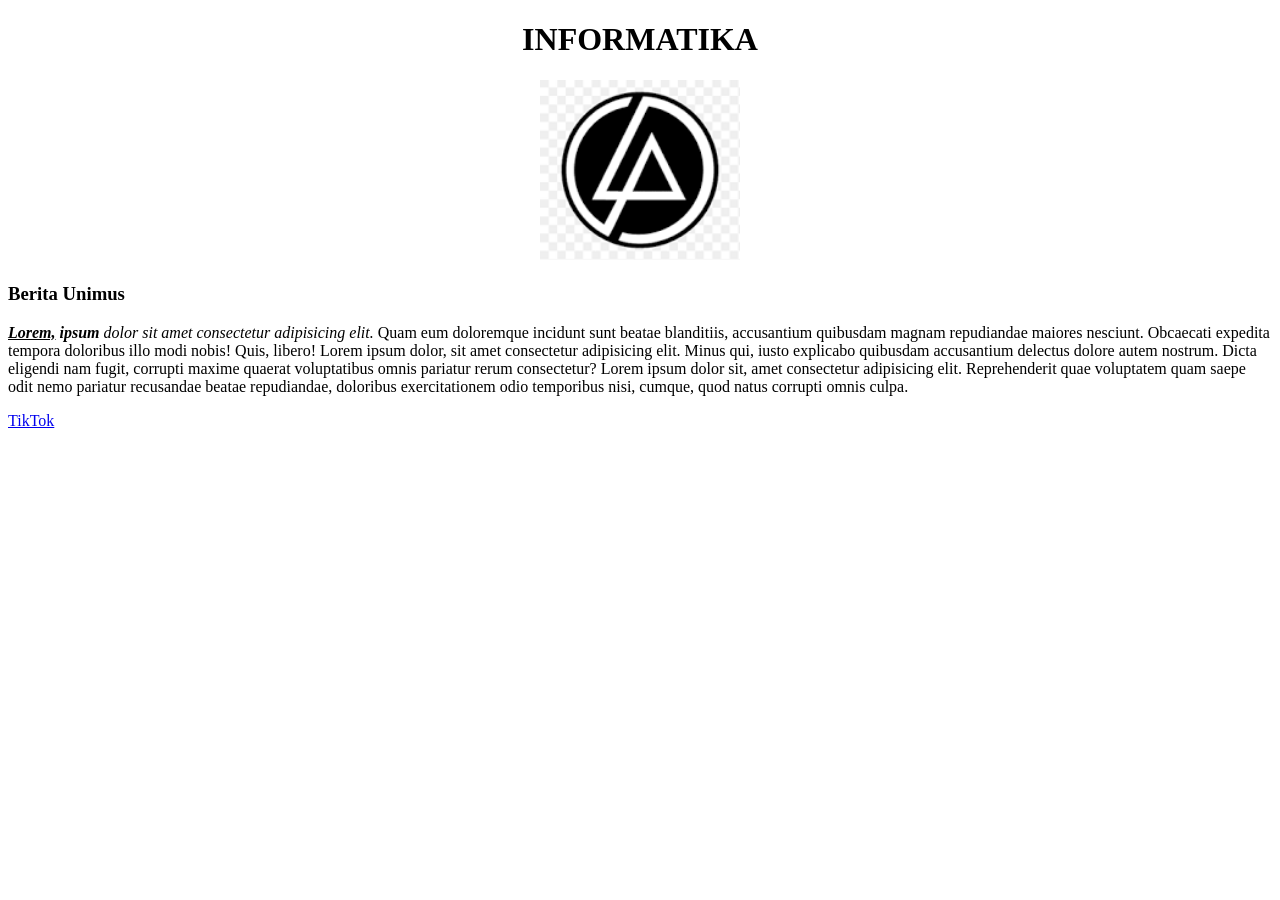
==== index.html @ ea69cae5 "add index" ====
<!DOCTYPE html>
<html lang="en">
<head>
    <meta charset="UTF-8">
    <meta name="viewport" content="width=device-width, initial-scale=1.0">
    <title>Home | INFORMATIKA</title>
</head>
<body>
    <h1 align="center">INFORMATIKA</h1>
    <center>
        <img src="[data-uri]" width="200px"/>
    </center>
    <h3>Berita Unimus</h3>
    <p>
        <i><b><u>Lorem,</u> ipsum </b>dolor sit amet consectetur adipisicing elit.</i> Quam eum doloremque incidunt sunt beatae blanditiis, accusantium quibusdam magnam repudiandae maiores nesciunt. Obcaecati expedita tempora doloribus illo modi nobis! Quis, libero!
        Lorem ipsum dolor, sit amet consectetur adipisicing elit. Minus qui, iusto explicabo quibusdam accusantium delectus dolore autem nostrum. Dicta eligendi nam fugit, corrupti maxime quaerat voluptatibus omnis pariatur rerum consectetur?
        Lorem ipsum dolor sit, amet consectetur adipisicing elit. Reprehenderit quae voluptatem quam saepe odit nemo pariatur recusandae beatae repudiandae, doloribus exercitationem odio temporibus nisi, cumque, quod natus corrupti omnis culpa.
    </p>

    <a href="https://tiktok.com" target="_blank">TikTok</a>
</body>
</html>
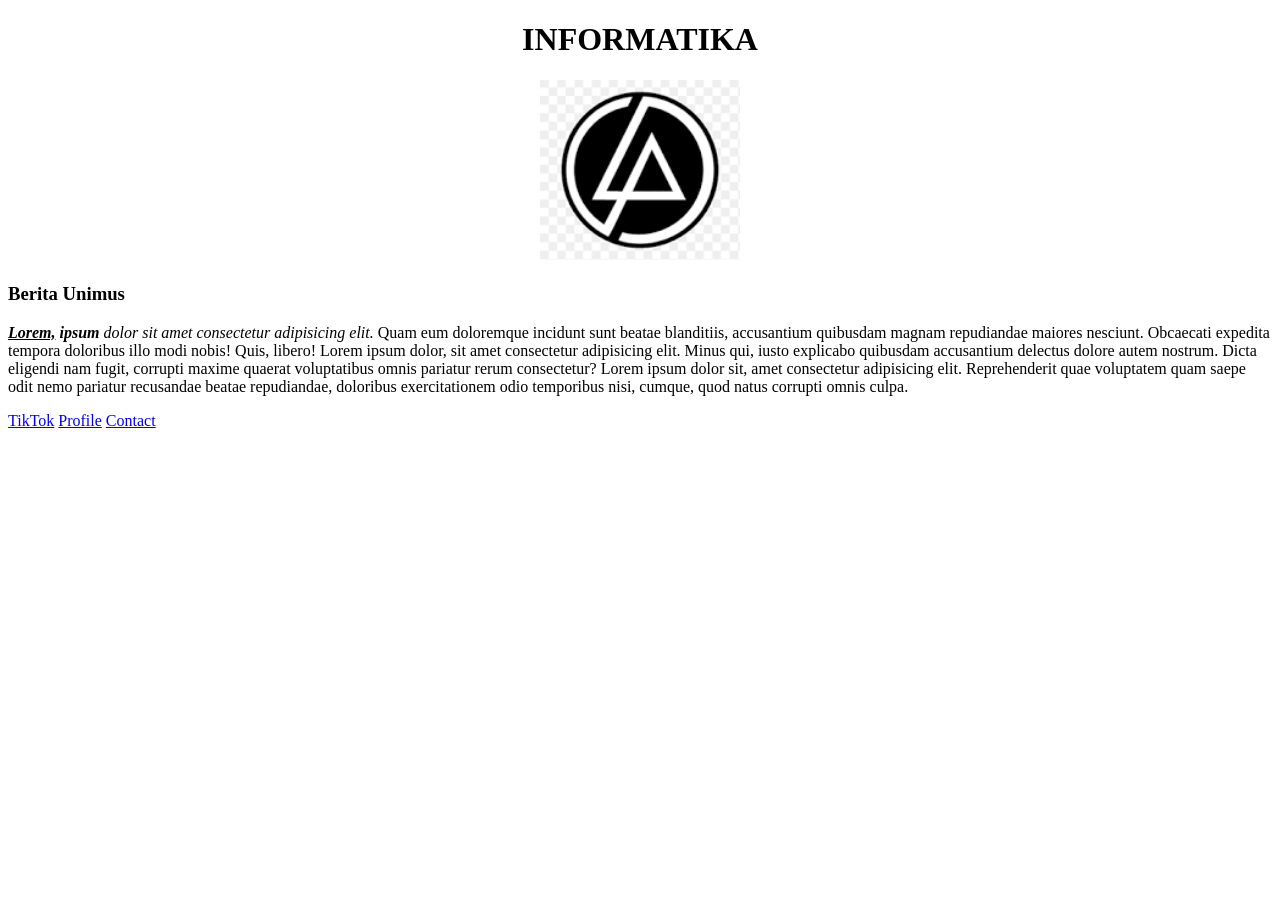
==== commit 43b621c9: "update" ====
--- a/index.html
+++ b/index.html
@@ -18,5 +18,7 @@
     </p>
 
     <a href="https://tiktok.com" target="_blank">TikTok</a>
+    <a href="profile.html">Profile</a>
+    <a href="contact.html">Contact</a>
 </body>
 </html>
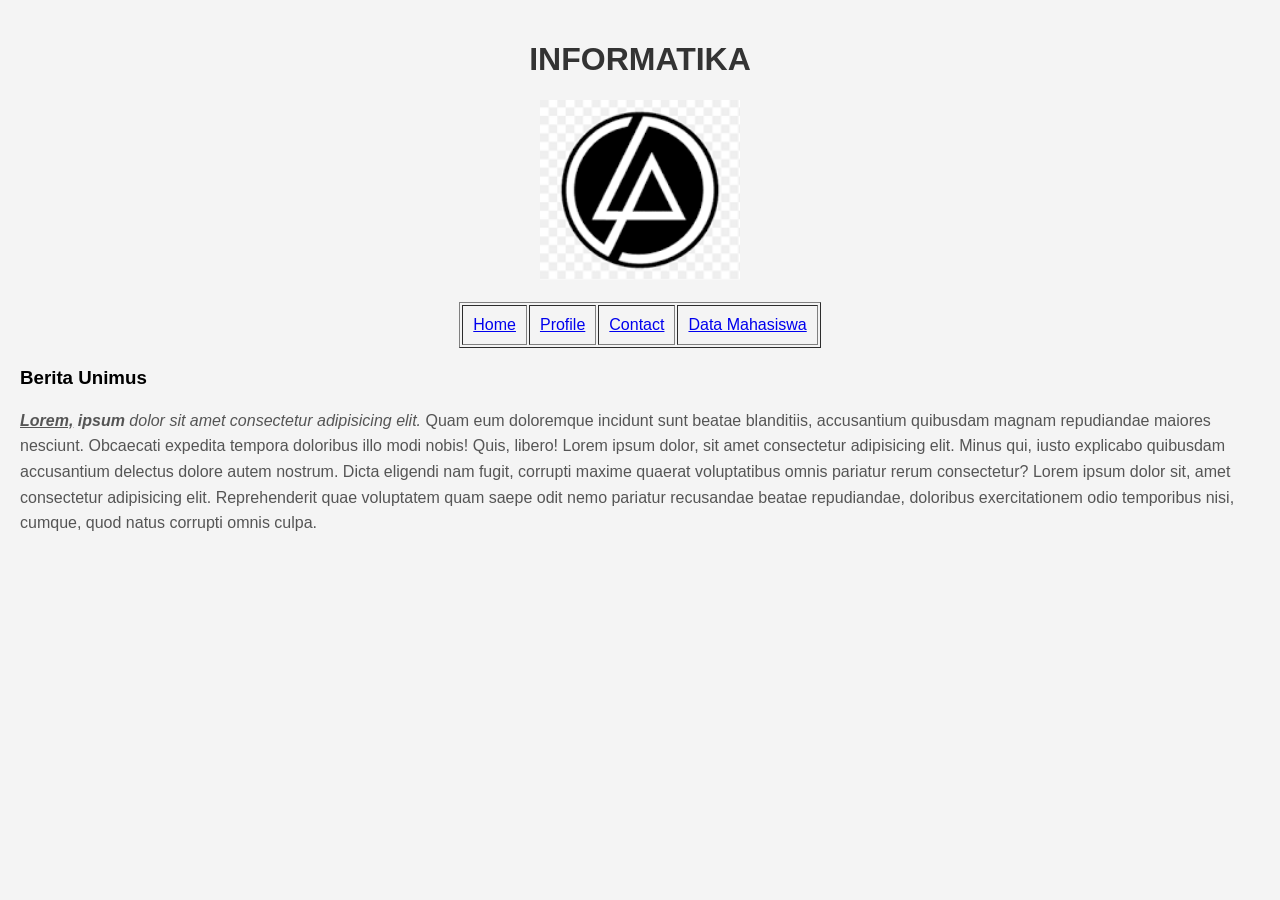
==== commit 51b0e21b: "update" ====
--- a/index.html
+++ b/index.html
@@ -4,12 +4,23 @@
     <meta charset="UTF-8">
     <meta name="viewport" content="width=device-width, initial-scale=1.0">
     <title>Home | INFORMATIKA</title>
+    <link rel="stylesheet" href="assets/css/style.css">
 </head>
 <body>
     <h1 align="center">INFORMATIKA</h1>
     <center>
         <img src="[data-uri]" width="200px"/>
     </center>
+    <br>
+    <table border="1" cellspasing="0" cellpadding="10" align="center">
+        <tr>
+            <td><a href="index.html">Home</a></td>
+            <td><a href="profile.html">Profile</a></td>
+            <td><a href="contact.html">Contact</a></td>
+            <td><a href="mahasiswa.html">Data Mahasiswa</a></td>
+        </tr>
+    </table>
+
     <h3>Berita Unimus</h3>
     <p>
         <i><b><u>Lorem,</u> ipsum </b>dolor sit amet consectetur adipisicing elit.</i> Quam eum doloremque incidunt sunt beatae blanditiis, accusantium quibusdam magnam repudiandae maiores nesciunt. Obcaecati expedita tempora doloribus illo modi nobis! Quis, libero!
@@ -17,8 +28,5 @@
         Lorem ipsum dolor sit, amet consectetur adipisicing elit. Reprehenderit quae voluptatem quam saepe odit nemo pariatur recusandae beatae repudiandae, doloribus exercitationem odio temporibus nisi, cumque, quod natus corrupti omnis culpa.
     </p>
 
-    <a href="https://tiktok.com" target="_blank">TikTok</a>
-    <a href="profile.html">Profile</a>
-    <a href="contact.html">Contact</a>
 </body>
 </html>
--- a/assets/css/style.css
+++ b/assets/css/style.css
@@ -0,0 +1,34 @@
+/* Mengatur tampilan body */
+body {
+    font-family: Arial, sans-serif;
+    background-color: #f4f4f4;
+    margin: 0;
+    padding: 20px;
+}
+
+/* Judul */
+h1 {
+    color: #333;
+    text-align: center;
+}
+
+/* Paragraf */
+p {
+    color: #555;
+    line-height: 1.6;
+}
+
+/* Tombol */
+button {
+    background-color: #3498db;
+    color: white;
+    border: none;
+    padding: 10px 20px;
+    border-radius: 5px;
+    cursor: pointer;
+}
+
+/* Efek saat mouse diarahkan */
+button:hover {
+    background-color: #2980b9;
+}
